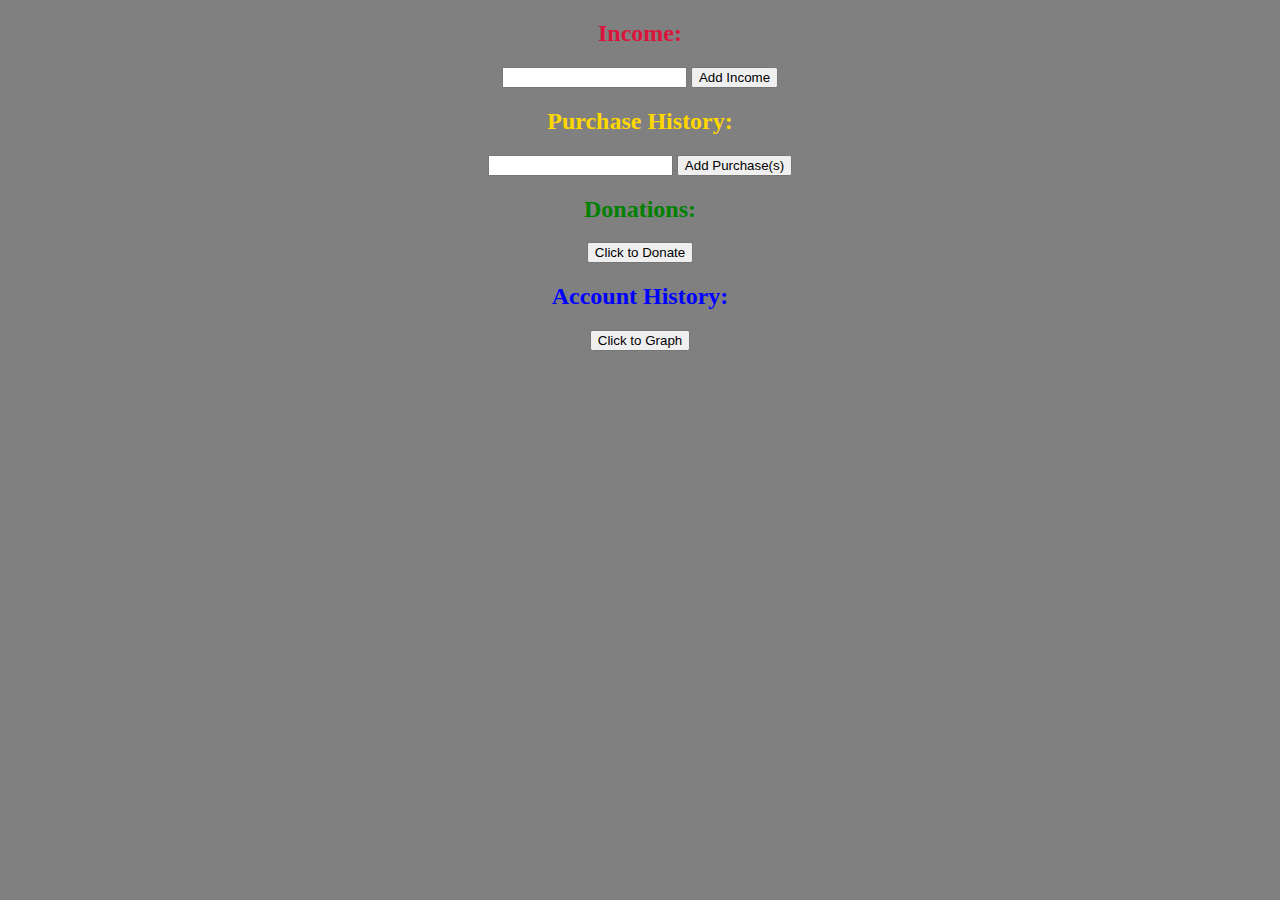
==== index.html @ d366d68e "finish js and html" ====
<!DOCTYPE html>
<html lang="en">
<head>
    <meta charset="UTF-8">
    <link rel="stylesheet" href="final.css">
    <meta name="viewport" content="width=device-width, initial-scale=1.0">
    <meta http-equiv="X-UA-Compatible" content="ie=edge">
    <title>Budgeting Tool</title>
</head>
<body>
    <h2 id="h2one">Income: </h2>
    <div id="totalIncome">
        <div>
            <input id="income" type="text" name="Income">
            <button id="addIncome" class="btn">Add Income</button>
        </div>
    </div>

    <h2 id="h2two">Purchase History:</h2>
    <div id="PurchaseHistory">
        <div>
            <input id="Purchases" type="text">
            <button id="addPurchase" class="btn2" data-togle="tooltip" data-placement="right" title="Must Have a Minimum of Five Purchases to Utiilze the Graphing Tool" >Add Purchase(s)</button>
        </div>
        <div id="purchaseList">
        </div>
    </div>
    
    <h2 id="h2three">Donations:</h2>
    <div id="donation">

    </div>
    <div>
        <button onclick="window.location= 'https://www.forbes.com/top-charities/list/#tab:rank';" class="btn btn-success">Click to Donate</button>
    </div>

    <h2 id="h2four">Account History:</h2>
    <div>
        <button id="graphing" class="btn btn-primary">Click to Graph</button>
        <!-- this button will serve as where I will be adding a graph to the tool once the user has entered a variety of different numbers into the text boxes above-->
    </div>

    <canvas id="myChart"></canvas>
    <!-- a canvas is the type of graph I want to use. On HTML there are a variety of graphs from the canvas function that can be utilized.-->
    <script src="https://cdn.jsdeliver.net/npm/chart.js@2.8.0"></script>
</body>
<script src="final.js"></script>
</html>
---- final.css ----
body {
    background-color: grey;
    text-align: center; 
}

#h2one {
    color: crimson;
}

#h2two {
    color: gold;
}

#h2three {
    color: green;
}

#h2four {
    color: blue;
}
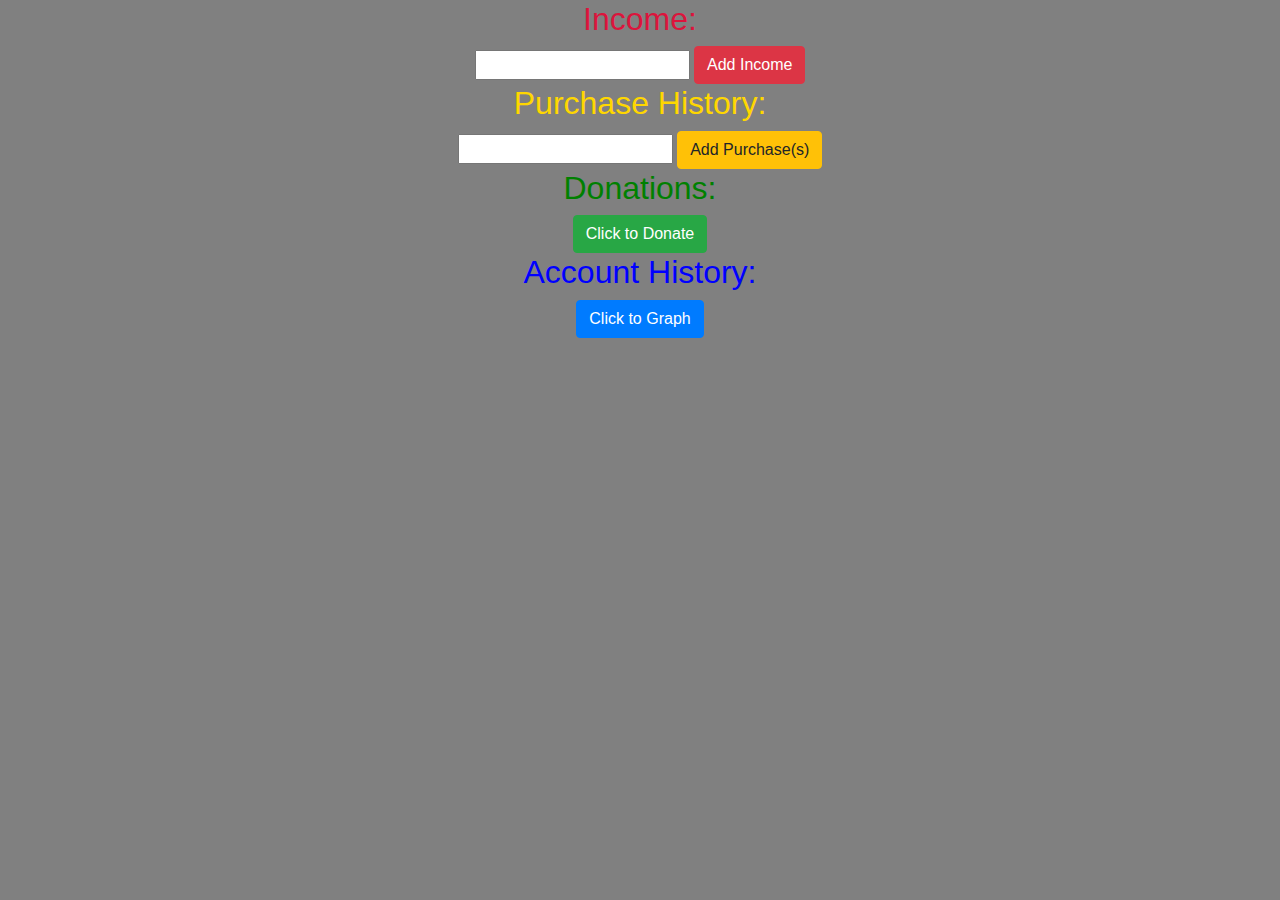
==== commit ed7efbdf: "html revision" ====
--- a/index.html
+++ b/index.html
@@ -2,7 +2,8 @@
 <html lang="en">
 <head>
     <meta charset="UTF-8">
-    <link rel="stylesheet" href="final.css">
+    <link rel="stylesheet" href="https://cdnjs.cloudflare.com/ajax/libs/twitter-bootstrap/4.0.0/css/bootstrap.min.css">
+    <link rel="stylesheet" type="text/css" href="final.css">
     <meta name="viewport" content="width=device-width, initial-scale=1.0">
     <meta http-equiv="X-UA-Compatible" content="ie=edge">
     <title>Budgeting Tool</title>
@@ -12,7 +13,7 @@
     <div id="totalIncome">
         <div>
             <input id="income" type="text" name="Income">
-            <button id="addIncome" class="btn">Add Income</button>
+            <button id="addIncome" class="btn btn-danger">Add Income</button>
         </div>
     </div>
 
@@ -20,7 +21,7 @@
     <div id="PurchaseHistory">
         <div>
             <input id="Purchases" type="text">
-            <button id="addPurchase" class="btn2" data-togle="tooltip" data-placement="right" title="Must Have a Minimum of Five Purchases to Utiilze the Graphing Tool" >Add Purchase(s)</button>
+            <button id="addPurchase" class="btn btn-warning btn-secondary" data-togle="tooltip" data-placement="right" title="Must Have a Minimum of Five Purchases to Utiilze the Graphing Tool" >Add Purchase(s)</button>
         </div>
         <div id="purchaseList">
         </div>
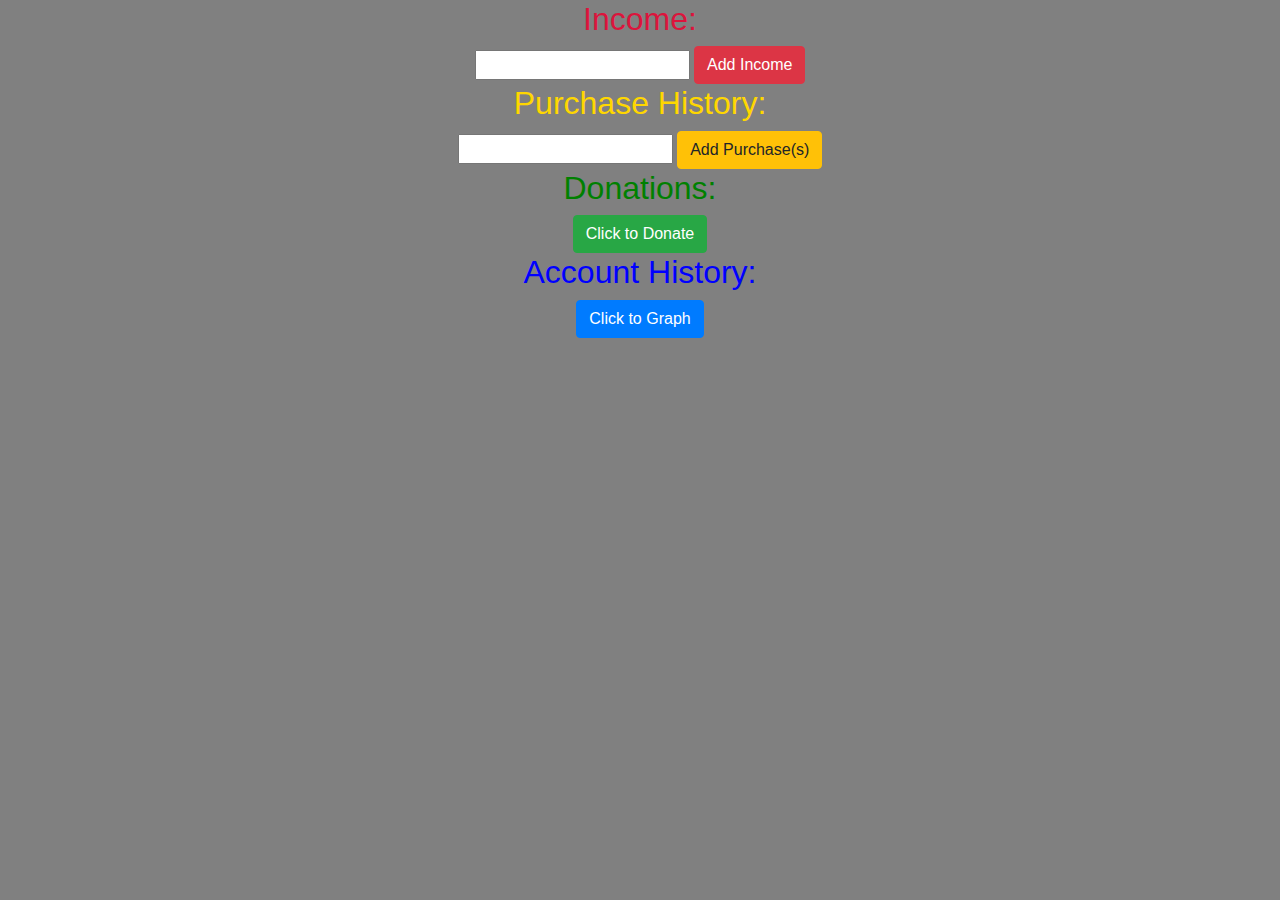
==== commit e5d25d73: "work on js" ====
--- a/index.html
+++ b/index.html
@@ -9,10 +9,12 @@
     <title>Budgeting Tool</title>
 </head>
 <body>
-    <h2 id="h2one">Income: </h2>
+    <h2 id="h2one"> Income: </h2>
     <div id="totalIncome">
         <div>
-            <input id="income" type="text" name="Income">
+            <input id="Income" 
+                type="text" 
+                name="Income">
             <button id="addIncome" class="btn btn-danger">Add Income</button>
         </div>
     </div>
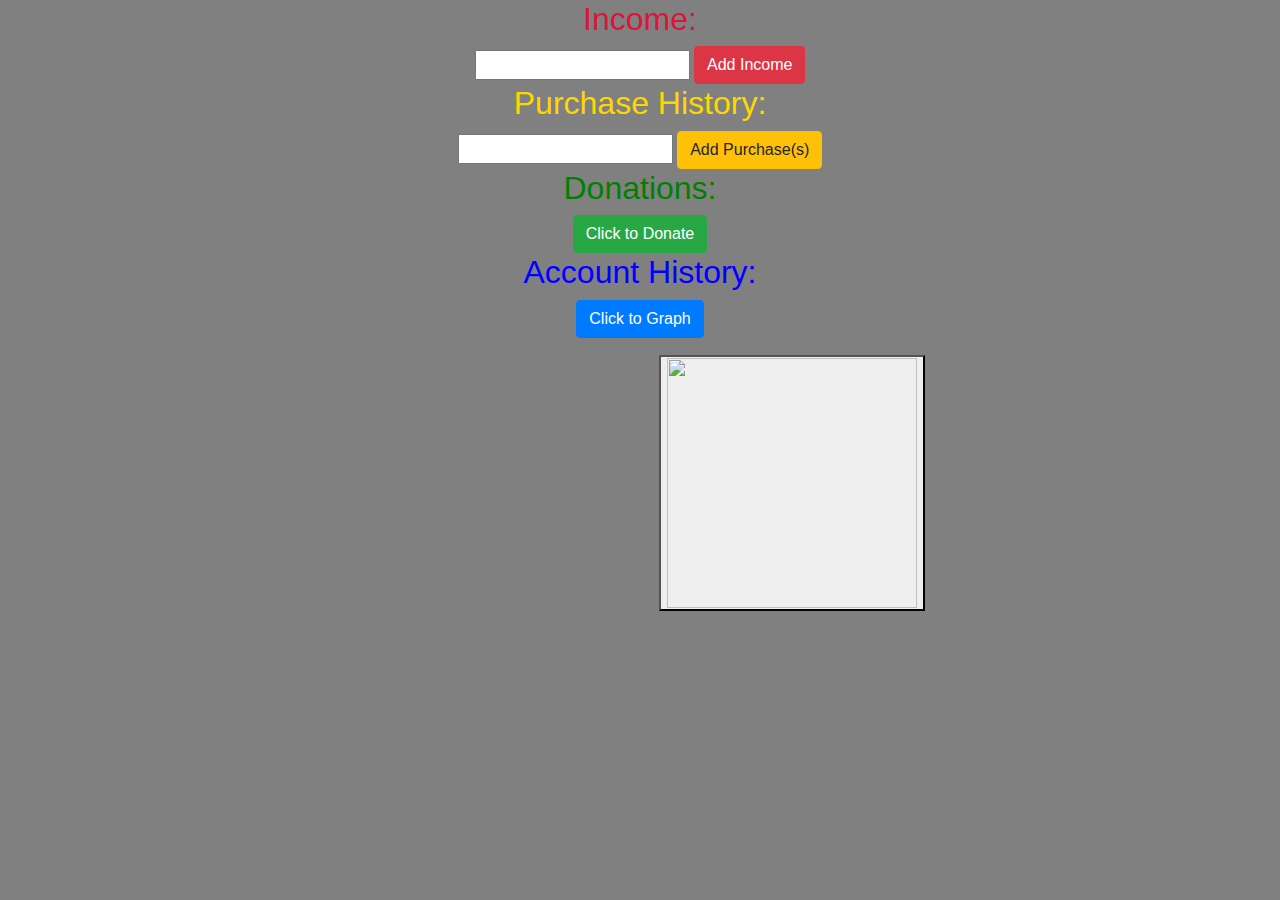
==== commit 84f7c9b2: "finishing touches" ====
--- a/index.html
+++ b/index.html
@@ -45,7 +45,11 @@
 
     <canvas id="myChart"></canvas>
     <!-- a canvas is the type of graph I want to use. On HTML there are a variety of graphs from the canvas function that can be utilized.-->
-    <script src="https://cdn.jsdeliver.net/npm/chart.js@2.8.0"></script>
+    <script src="https://cdn.jsdelivr.net/npm/chart.js@2.9.3/dist/Chart.min.js"></script>
+    <script src="final.js" type="text/javascript"></script>
+
+    <button id="go">
+        <img class="center" id="money" src="https://www.google.com/url?sa=i&source=images&cd=&ved=2ahUKEwiwpsj2uL_mAhWGVc0KHQBFC-sQjRx6BAgBEAQ&url=http%3A%2F%2Fpngimg.com%2Fimgs%2Fobjects%2Fmoney%2F&psig=AOvVaw2Hw0fVIXaqizCVg2bD_aZM&ust=1576766992210821" width="250" height="250">
+    </button>
 </body>
-<script src="final.js"></script>
 </html>--- a/final.css
+++ b/final.css
@@ -17,4 +17,10 @@
 
 #h2four {
     color: blue;
+}
+
+.center {
+    display: inline-block;
+    width: 100%;
+    margin: 0 auto;
 }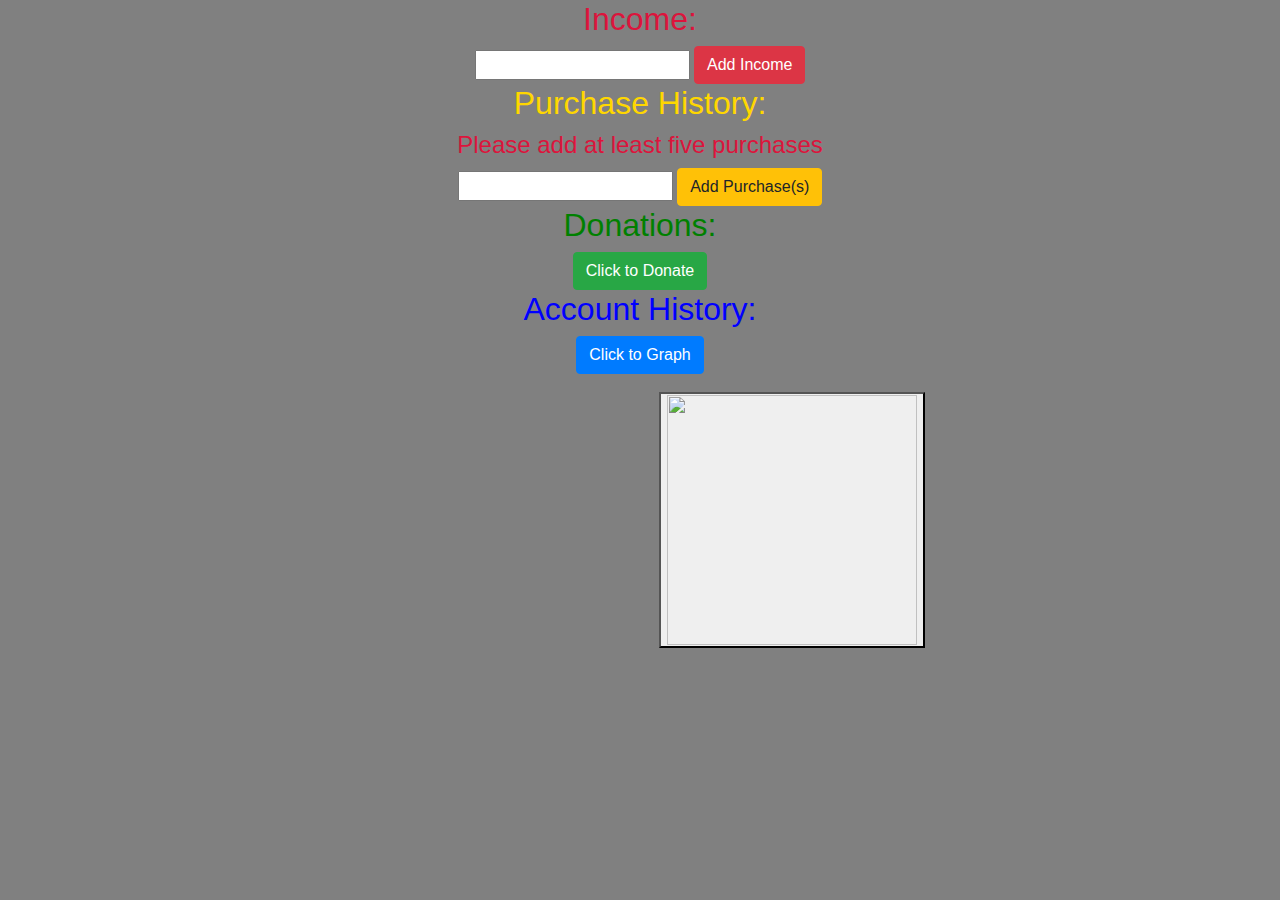
==== commit d3524c0a: "revision to css/html" ====
--- a/index.html
+++ b/index.html
@@ -20,6 +20,7 @@
     </div>
 
     <h2 id="h2two">Purchase History:</h2>
+    <h4 id="h4one">Please add at least five purchases</h4>
     <div id="PurchaseHistory">
         <div>
             <input id="Purchases" type="text">
--- a/final.css
+++ b/final.css
@@ -23,4 +23,8 @@
     display: inline-block;
     width: 100%;
     margin: 0 auto;
+}
+
+#h4one {
+    color: crimson;
 }